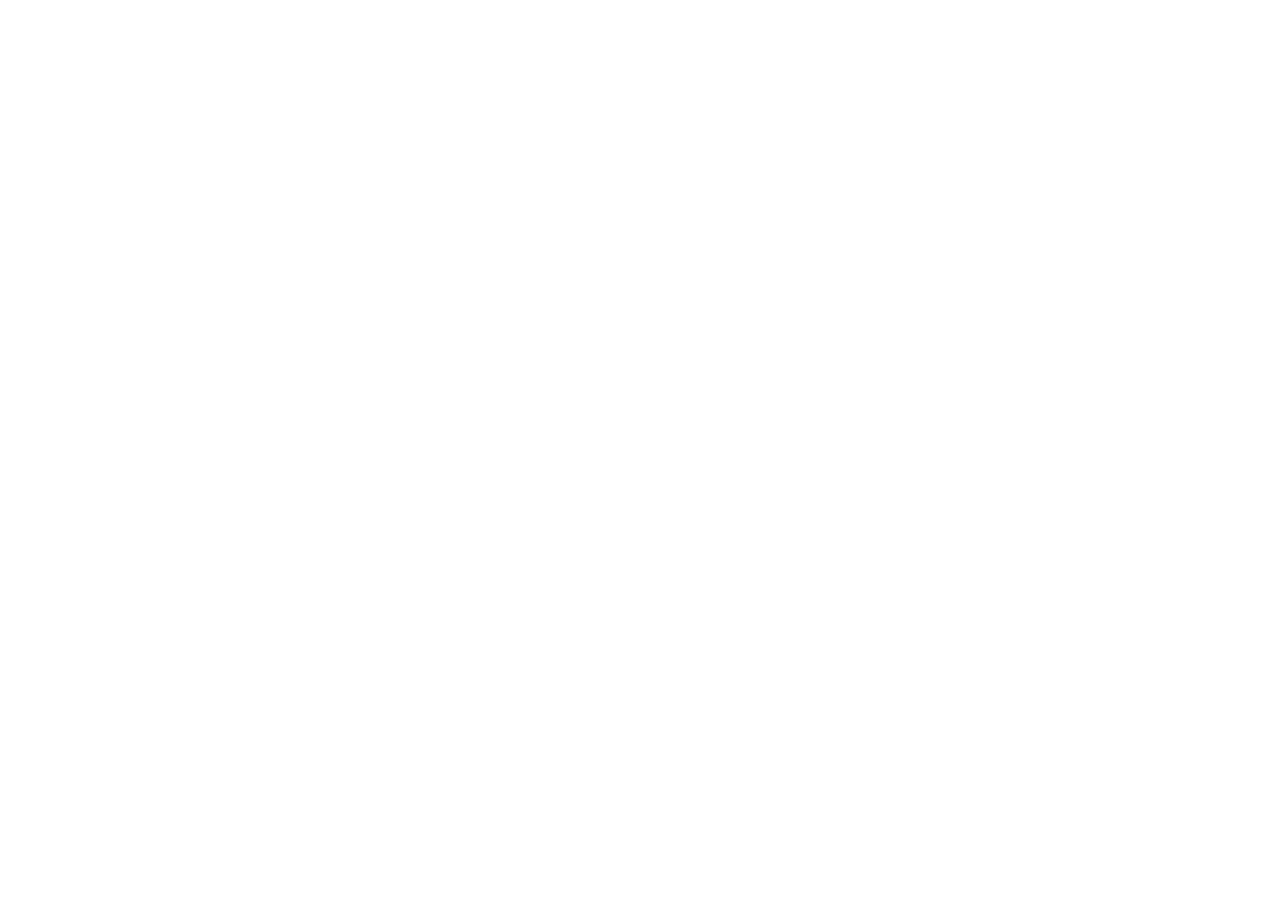
==== contact.html @ 3cc087d7 "task1 complete" ====
<!DOCTYPE html>
<html lang="en">
<head>
    <meta charset="UTF-8">
    <meta name="viewport" content="width=device-width, initial-scale=1.0">
    <title>Document</title>
    <link rel="stylesheet" href="./style.css">
</head>
<body>
    
</body>
</html>
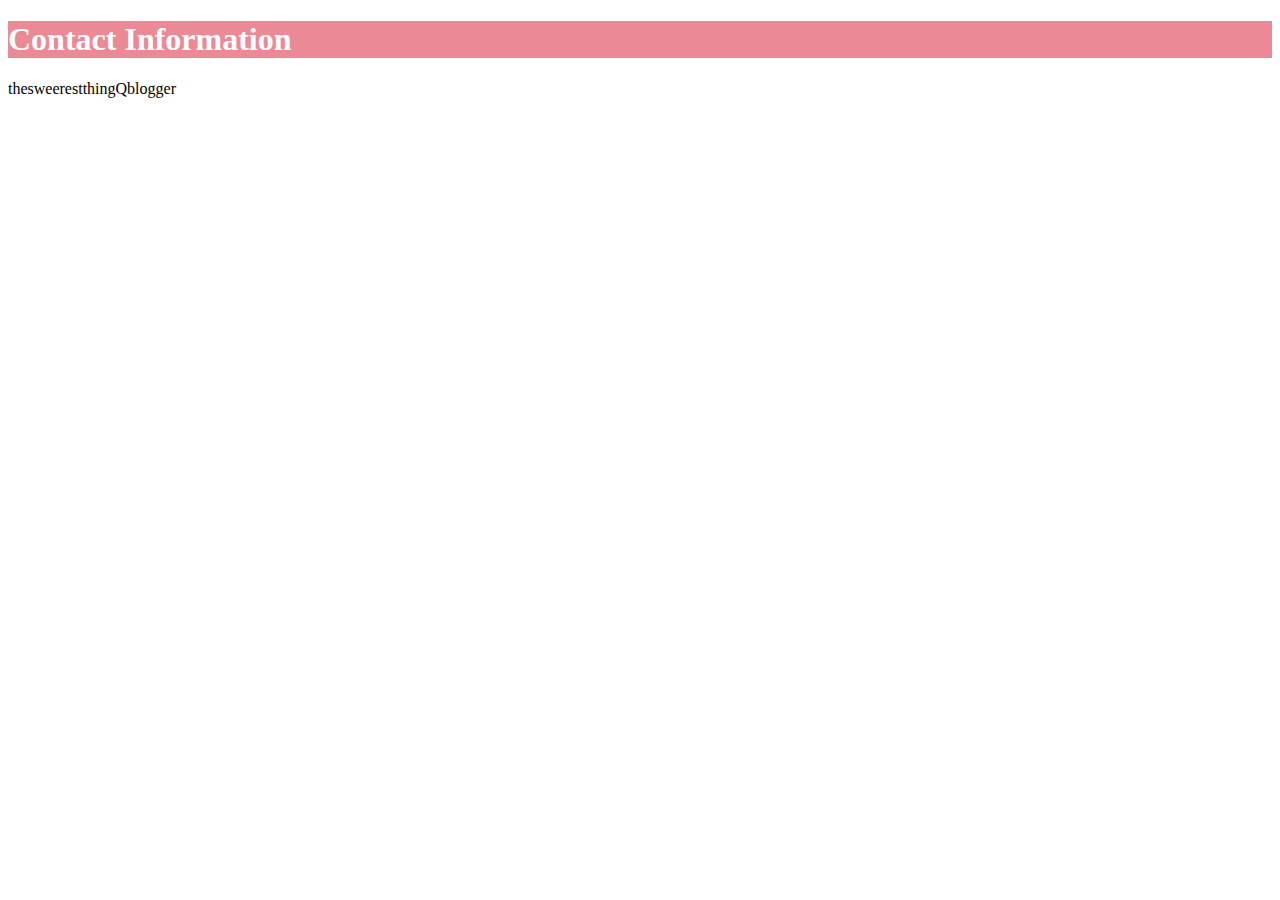
==== commit 7c3f549b: "task index is complete" ====
--- a/contact.html
+++ b/contact.html
@@ -7,6 +7,16 @@
     <link rel="stylesheet" href="./style.css">
 </head>
 <body>
+    <main>
+        <h1>Contact Information</h1>
+        <p>thesweerestthingQblogger</p>
+
+
+
+
+
+
+    </main>
     
 </body>
 </html>--- a/style.css
+++ b/style.css
@@ -0,0 +1,27 @@
+h1 {
+  background-color: #ec8996;
+  color: white;
+}
+h2 {
+  background-color: rgb(219, 214, 214);
+  color: #f13cca;
+}
+
+.A {
+  background-color: #f56ea2;
+}
+
+h3 {
+  background-color: #f5f53d;
+}
+
+section{
+   
+   
+   
+    background-color: #60dfdf;
+}
+
+.b{
+    color: #60dfdf;
+}
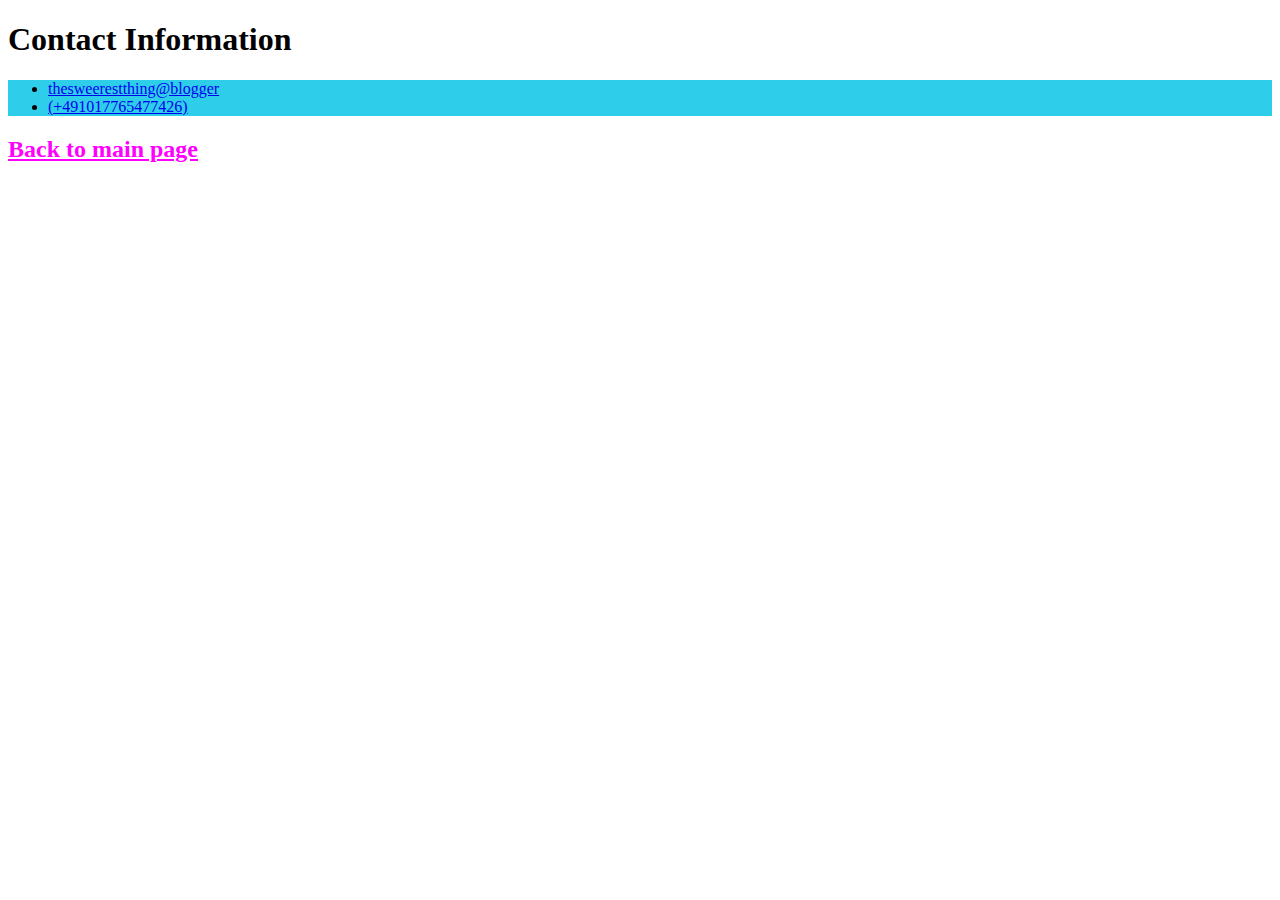
==== commit 52a13cce: "task4 complete" ====
--- a/contact.html
+++ b/contact.html
@@ -1,22 +1,20 @@
 <!DOCTYPE html>
 <html lang="en">
-<head>
-    <meta charset="UTF-8">
-    <meta name="viewport" content="width=device-width, initial-scale=1.0">
+  <head>
+    <meta charset="UTF-8" />
+    <meta name="viewport" content="width=device-width, initial-scale=1.0" />
     <title>Document</title>
-    <link rel="stylesheet" href="./style.css">
-</head>
-<body>
+    <link rel="stylesheet" href="./contact.html" />
+  </head>
+  <body>
     <main>
-        <h1>Contact Information</h1>
-        <p>thesweerestthingQblogger</p>
+      <h1>Contact Information</h1>
+      <ul style="background-color: rgb(46, 206, 235);">
+        <li > <a href="thesweerestthing@blogger">thesweerestthing@blogger</a></li>
+        <li><a href="(+491017765477426)">(+491017765477426)</a> </li>
 
-
-
-
-
-
+      </ul>
+      <h2 class="new" > <a href="index.html" style="color:  fuchsia;">Back to main page</a></h2>
     </main>
-    
-</body>
-</html>+  </body>
+</html>
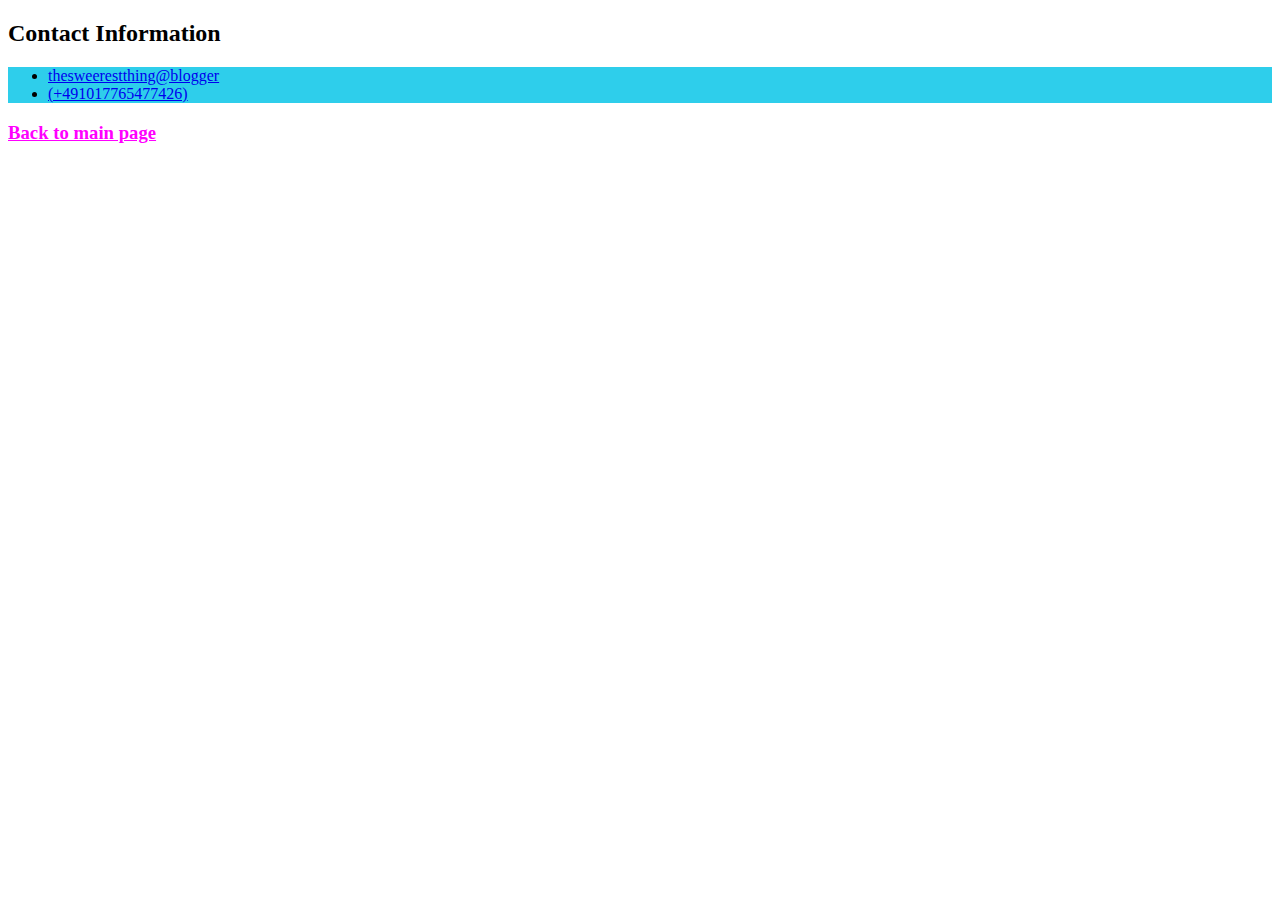
==== commit c445f0f1: "task3 complete" ====
--- a/contact.html
+++ b/contact.html
@@ -4,17 +4,17 @@
     <meta charset="UTF-8" />
     <meta name="viewport" content="width=device-width, initial-scale=1.0" />
     <title>Document</title>
-    <link rel="stylesheet" href="./contact.html" />
+    <link rel="stylesheet" href="./style.css" />
   </head>
   <body>
     <main>
-      <h1>Contact Information</h1>
+      <h2 id="contact">Contact Information</h2>
       <ul style="background-color: rgb(46, 206, 235);">
         <li > <a href="thesweerestthing@blogger">thesweerestthing@blogger</a></li>
         <li><a href="(+491017765477426)">(+491017765477426)</a> </li>
 
       </ul>
-      <h2 class="new" > <a href="index.html" style="color:  fuchsia;">Back to main page</a></h2>
+      <h3 class="new" > <a href="index.html" style="color:  fuchsia;">Back to main page</a></h3>
     </main>
   </body>
 </html>
--- a/style.css
+++ b/style.css
@@ -0,0 +1,39 @@
+h1 {
+  background-color: #ec8996;
+  color: white;
+}
+h2 {
+  background-color: rgb(219, 214, 214);
+  color: #f13cca;
+}
+
+.A {
+  background-color: #f56ea2;
+}
+
+h3 {
+  background-color: #f5f53d;
+}
+
+section{
+   
+   /* (lisst-style:none) age list dashte bashim va bekhaim noghtehaye ghablesh ro hazf konim azin dastoor stefade mkoni*/
+   
+    background-color:#5dceeb;
+}
+
+.b{
+    color: #60dfdf;
+}
+/* to make changes in contact-html */
+#contact{
+  background-color:white;
+  color: black;
+}
+.new{
+  background-color: white;
+  color:  fuchsia;;
+}
+h3+p:hover{
+  background-color: rgb(229, 128, 128);
+}